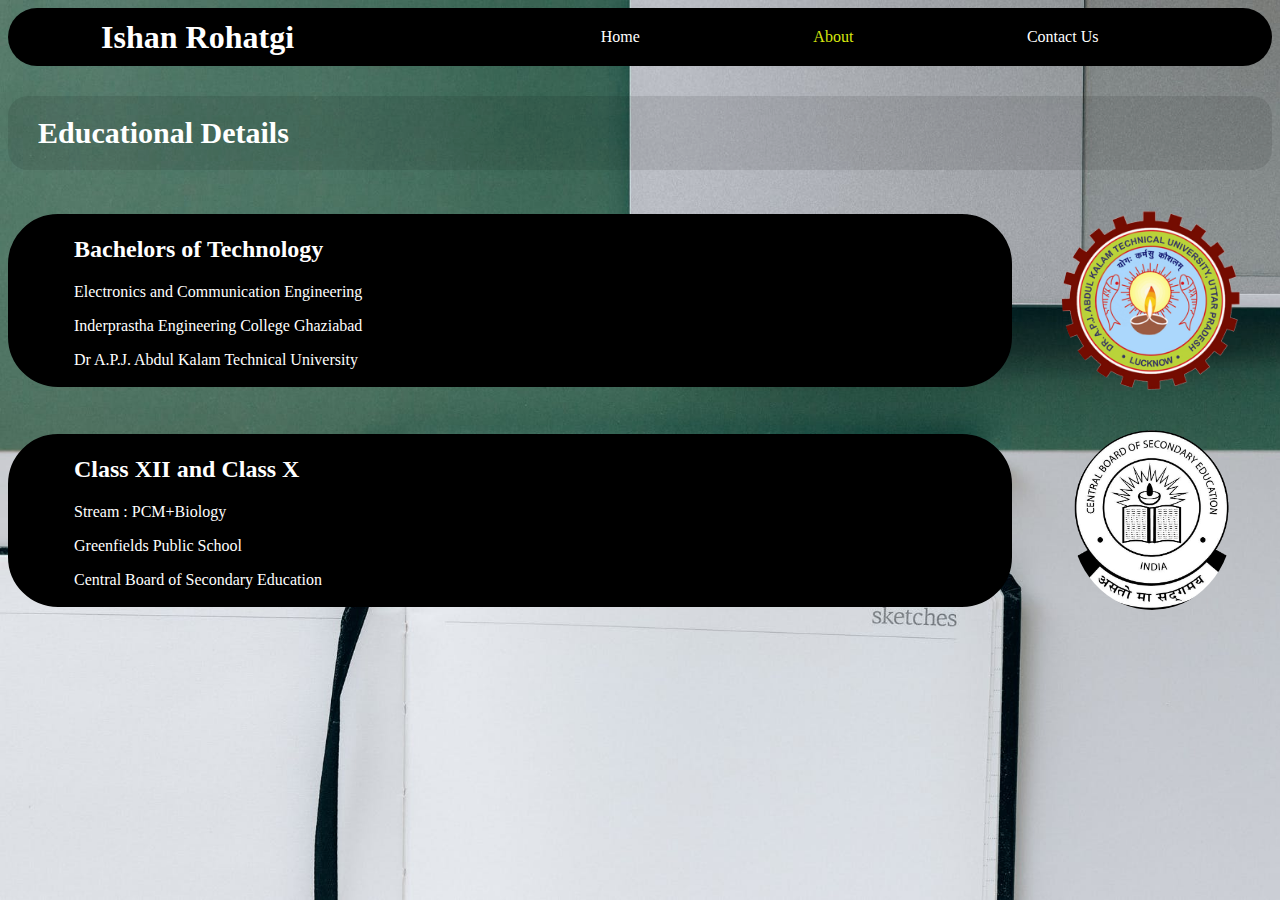
==== about.html @ aa9ffa5f "contact and about" ====
<!DOCTYPE html>
<html lang="en">
<head>
    <meta charset="UTF-8">
    <meta http-equiv="X-UA-Compatible" content="IE=edge">
    <meta name="viewport" content="width=device-width, initial-scale=1.0">
    <link rel="stylesheet"  href="style.css">
    <title>Document</title>
</head>
<body>
    <nav>
        <h1>Ishan Rohatgi</h1>
        <ul>
            <li><a href="index.html">Home</a></li>
            <li><a class="active" href="about.html">About</a></li>
            <li><a href="contact.html">Contact Us</a></li>
        </ul>
    </nav>
    <h1 class="aboutHeading">Educational Details</h1>
    <div class="box-details">
        <div class="intro"><h2>Bachelors of Technology</h2>
       <p>Electronics and Communication Engineering</p>
       <p>Inderprastha Engineering College Ghaziabad</p>
       <p>Dr A.P.J. Abdul Kalam Technical University</p></div>
        <div class="photo"><img style="border: 0px;" src="aktu.png" alt=""></div>
    </div>
    <div class="box-details">
        <div class="intro"><h2>Class XII and Class X</h2>
       <p>Stream : PCM+Biology</p>
       <p>Greenfields Public School</p>
       <p>Central Board of Secondary Education</p></div>
        <div class="photo"><img style="border: 0px;" src="cbse.png" alt=""></div>
    </div>

    
</body>
</html>
---- style.css ----
body{
    background: url("background.jpeg");
    
    background-repeat: no-repeat;
    background-size:cover;
    background-attachment: fixed;
}
.active{
    color: rgb(215, 230, 14);
}
nav{
    display: grid;
    grid-template-columns: 30% auto;
    background-color: black;
    color: white;
    border-radius: 50px;
}
ul{ 
    display: flex;
    list-style-type: none;
    justify-content: space-evenly;
    align-items: center;
   
}
li{
    /* background-color: brown;
    border: 2px solid white; */
    text-align:center;
}
h1{
    /* bcakground-color: aqua; */
    display: grid;
    margin-top: 0px;
    height: 100%;
    align-items: center;
    justify-content: center;
}
.box-details{
    /* border: 1px solid black; */
    margin-top: 40px;
    display: grid;
    grid-template-columns: 80vw auto;
    align-items: center;
}
.photo{
    /* border: 1px solid black; */
    height: 180px;
    display: flex;
    justify-content: center;
}
.intro{
    /* border: 1px solid black; */
    background-color:black ;
    padding: 0px 5vw 0px 5vw;
    margin-right: 20px;
    color: white;
    border: 2px solid black;
    border-radius: 50px;
    text-align: justify;
}

.photo img{
    height: inherit;
    width: auto;
    border-radius: 50%;
    border: 4px solid black;
    
}
#job{
    margin-top: 40px;
    display:grid;
    justify-content: center;
}
#job-details{
    color: white;
    text-align: center;
    background-color: black;
    width: 50vw;
    border: 4px solid black;
    border-radius:50px;
}
#tech{
    display: grid;
    grid-template-columns:30% 40% 30%;
    margin-top: 50px;
    /* background-color: rgba(61, 60, 60, 0.452);
    border-radius: 20px; */
}
.prog{
    display: grid;
    justify-content: center;
    margin: 20px;
}
.prog img{
    height: 120px;
    width: auto;
}
.prog img:hover{
   transform: scale(1.2,1.2);
}

.aboutHeading{
    font-size: 30px;
    display: block;
    text-align: left;
    margin-top: 30px;
    padding-left: 30px;
    padding-top:20px;
    padding-bottom: 20px;
    color: white;
    background-color: rgba(0, 0, 0, 0.096);
    border-radius: 20px;
}

li a{
    text-decoration: none;
    color: white;
}

@media screen and (max-width:700px) {
    .aboutHeading{
        text-align: center;
    }
    #tech{
        margin-top: 30px;
    }
    h1{
        font-size: 80%;
    }
    h2{ color: rgb(215, 230, 14);
        font-size: 100%;
        text-align: center;
    }
    ul{ 
        font-size: 3vw;
        text-align: center;
    }
    p{
        font-size: 3vw;
        text-align: center;
    }
    .box-details{
        grid-template-columns: auto;
        padding-left: 20px;

    }
    .intro{
        order: 2;
        margin-top: 10px;
    }
    .photo{
        order: 1;
        margin-bottom: 10px;
    }
    #job-details{
        width: inherit;
    }
    #tech{
        grid-template-columns: auto;
    }

}
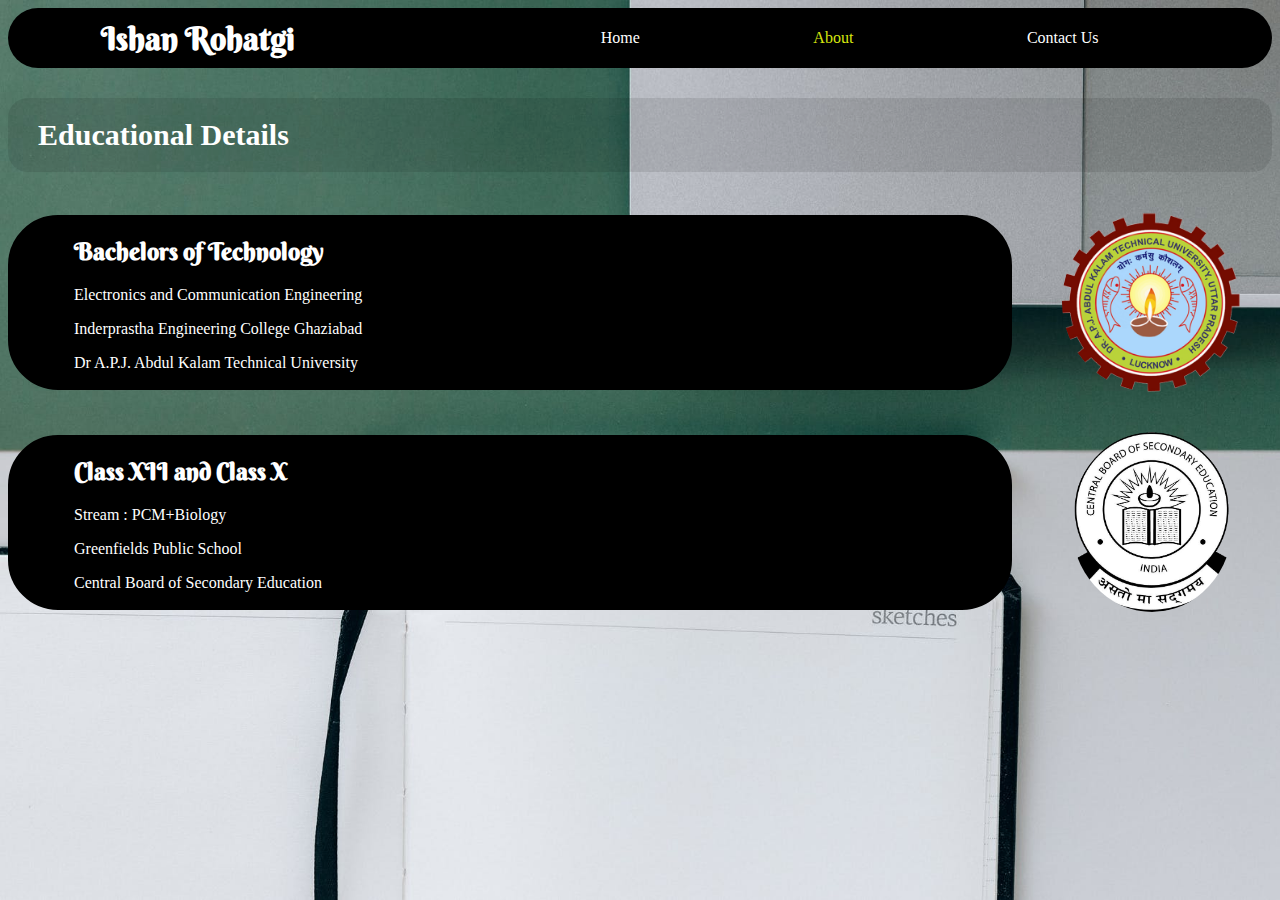
==== commit 7f85abf9: "Font Size and Fonts Adjusted" ====
--- a/about.html
+++ b/about.html
@@ -5,11 +5,11 @@
     <meta http-equiv="X-UA-Compatible" content="IE=edge">
     <meta name="viewport" content="width=device-width, initial-scale=1.0">
     <link rel="stylesheet"  href="style.css">
-    <title>Document</title>
+    <title>About Us</title>
 </head>
 <body>
     <nav>
-        <h1>Ishan Rohatgi</h1>
+        <h1 id="myLogo">Ishan Rohatgi</h1>
         <ul>
             <li><a href="index.html">Home</a></li>
             <li><a class="active" href="about.html">About</a></li>
--- a/style.css
+++ b/style.css
@@ -1,3 +1,8 @@
+@import url('https://fonts.googleapis.com/css2?family=Berkshire+Swash&display=swap');
+
+#myLogo{
+    font-family: 'Berkshire Swash', cursive;
+}
 body{
     background: url("background.jpeg");
     
@@ -72,6 +77,7 @@
     justify-content: center;
 }
 #job-details{
+    font-size:small;
     color: white;
     text-align: center;
     background-color: black;
@@ -117,9 +123,15 @@
     color: white;
 }
 
+h2{
+    font-family: 'Berkshire Swash', cursive;
+}
 @media screen and (max-width:700px) {
+
     .aboutHeading{
+        padding-left:0px;
         text-align: center;
+        font-size: 20px;
     }
     #tech{
         margin-top: 30px;
@@ -130,6 +142,7 @@
     h2{ color: rgb(215, 230, 14);
         font-size: 100%;
         text-align: center;
+        font-weight: 400;
     }
     ul{ 
         font-size: 3vw;
@@ -154,7 +167,13 @@
     }
     #job-details{
         width: inherit;
+        padding: 8px;
     }
+    #job-details h2{
+        font-size:small;
+        color: white;
+    }
+    
     #tech{
         grid-template-columns: auto;
     }
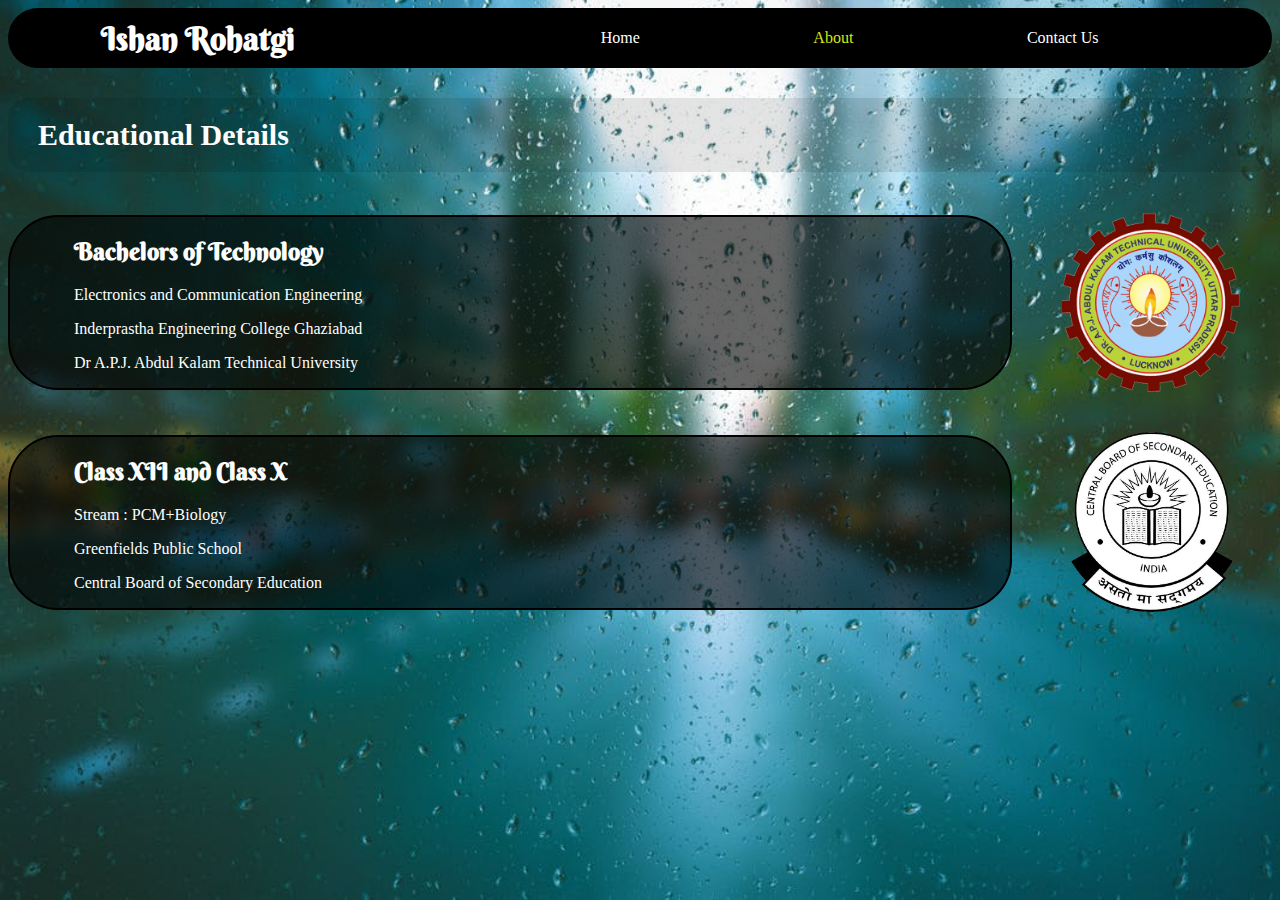
==== commit 68f806f0: "background 1" ====
--- a/about.html
+++ b/about.html
@@ -22,14 +22,14 @@
        <p>Electronics and Communication Engineering</p>
        <p>Inderprastha Engineering College Ghaziabad</p>
        <p>Dr A.P.J. Abdul Kalam Technical University</p></div>
-        <div class="photo"><img style="border: 0px;" src="aktu.png" alt=""></div>
+        <div class="photo"><img style="border: 0px; border-radius:0px;" src="aktu.png" alt=""></div>
     </div>
     <div class="box-details">
         <div class="intro"><h2>Class XII and Class X</h2>
        <p>Stream : PCM+Biology</p>
        <p>Greenfields Public School</p>
        <p>Central Board of Secondary Education</p></div>
-        <div class="photo"><img style="border: 0px;" src="cbse.png" alt=""></div>
+        <div class="photo"><img style="border: 0px; border-radius:0px;" src="cbse.png" alt=""></div>
     </div>
 
     
--- a/style.css
+++ b/style.css
@@ -4,8 +4,7 @@
     font-family: 'Berkshire Swash', cursive;
 }
 body{
-    background: url("background.jpeg");
-    
+     background: url("back.jpeg"); 
     background-repeat: no-repeat;
     background-size:cover;
     background-attachment: fixed;
@@ -16,7 +15,7 @@
 nav{
     display: grid;
     grid-template-columns: 30% auto;
-    background-color: black;
+    background-color: rgb(0, 0, 0);
     color: white;
     border-radius: 50px;
 }
@@ -55,7 +54,7 @@
 }
 .intro{
     /* border: 1px solid black; */
-    background-color:black ;
+    background-color:rgba(0, 0, 0, 0.6) ;
     padding: 0px 5vw 0px 5vw;
     margin-right: 20px;
     color: white;
@@ -77,12 +76,11 @@
     justify-content: center;
 }
 #job-details{
-    font-size:small;
     color: white;
     text-align: center;
-    background-color: black;
+    background-color: rgba(0, 0, 0, 0.6);
     width: 50vw;
-    border: 4px solid black;
+    border: 2px solid black;
     border-radius:50px;
 }
 #tech{
@@ -125,6 +123,10 @@
 
 h2{
     font-family: 'Berkshire Swash', cursive;
+}
+#job-details .contact{
+    font-size:small;
+    color: white;
 }
 @media screen and (max-width:700px) {
 
@@ -169,10 +171,7 @@
         width: inherit;
         padding: 8px;
     }
-    #job-details h2{
-        font-size:small;
-        color: white;
-    }
+    
     
     #tech{
         grid-template-columns: auto;
